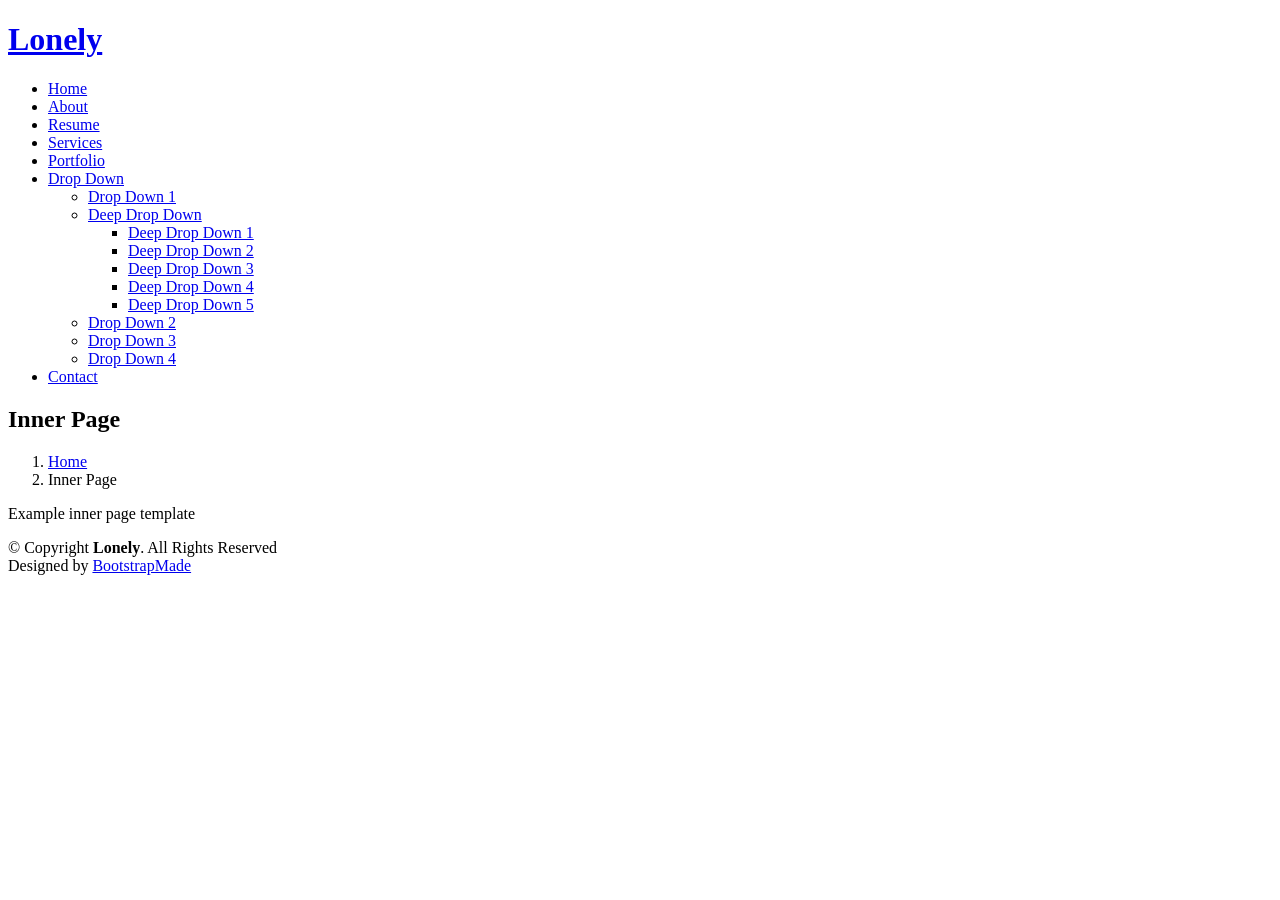
==== inner-page.html @ 2d71ee4c "UP" ====
<!DOCTYPE html>
<html lang="en">

<head>
  <meta charset="utf-8">
  <meta content="width=device-width, initial-scale=1.0" name="viewport">

  <title>Inner Page - Lonely Bootstrap Template</title>
  <meta content="" name="description">
  <meta content="" name="keywords">

  <!-- Favicons -->
  <link href="assets/img/favicon.png" rel="icon">
  <link href="assets/img/apple-touch-icon.png" rel="apple-touch-icon">

  <!-- Google Fonts -->
  <link href="https://fonts.googleapis.com/css?family=Open+Sans:300,300i,400,400i,600,600i,700,700i|Poppins:300,300i,400,400i,500,500i,600,600i,700,700i|Playfair+Display:400,400i,500,500i,600,600i,700,700i&subset=cyrillic" rel="stylesheet">

  <!-- Vendor CSS Files -->
  <link href="assets/vendor/bootstrap/css/bootstrap.min.css" rel="stylesheet">
  <link href="assets/vendor/bootstrap-icons/bootstrap-icons.css" rel="stylesheet">
  <link href="assets/vendor/boxicons/css/boxicons.min.css" rel="stylesheet">
  <link href="assets/vendor/glightbox/css/glightbox.min.css" rel="stylesheet">
  <link href="assets/vendor/swiper/swiper-bundle.min.css" rel="stylesheet">

  <!-- Template Main CSS File -->
  <link href="assets/css/style.css" rel="stylesheet">

  <!-- =======================================================
  * Template Name: Lonely - v4.2.0
  * Template URL: https://bootstrapmade.com/free-html-bootstrap-template-lonely/
  * Author: BootstrapMade.com
  * License: https://bootstrapmade.com/license/
  ======================================================== -->
</head>

<body>

  <!-- ======= Header ======= -->
  <header id="header" class="d-flex align-items-center">
    <div class="container d-flex align-items-center justify-content-between">

      <div class="logo">
        <h1><a href="index.html">Lonely</a></h1>
        <!-- Uncomment below if you prefer to use an image logo -->
        <!-- <a href="index.html"><img src="assets/img/logo.png" alt="" class="img-fluid"></a>-->
      </div>

      <nav id="navbar" class="navbar">
        <ul>
          <li><a class="nav-link scrollto " href="#hero">Home</a></li>
          <li><a class="nav-link scrollto" href="#about">About</a></li>
          <li><a class="nav-link scrollto" href="#resume">Resume</a></li>
          <li><a class="nav-link scrollto" href="#services">Services</a></li>
          <li><a class="nav-link scrollto" href="#portfolio">Portfolio</a></li>
          <li class="dropdown"><a href="#"><span>Drop Down</span> <i class="bi bi-chevron-down"></i></a>
            <ul>
              <li><a href="#">Drop Down 1</a></li>
              <li class="dropdown"><a href="#"><span>Deep Drop Down</span> <i class="bi bi-chevron-right"></i></a>
                <ul>
                  <li><a href="#">Deep Drop Down 1</a></li>
                  <li><a href="#">Deep Drop Down 2</a></li>
                  <li><a href="#">Deep Drop Down 3</a></li>
                  <li><a href="#">Deep Drop Down 4</a></li>
                  <li><a href="#">Deep Drop Down 5</a></li>
                </ul>
              </li>
              <li><a href="#">Drop Down 2</a></li>
              <li><a href="#">Drop Down 3</a></li>
              <li><a href="#">Drop Down 4</a></li>
            </ul>
          </li>
          <li><a class="nav-link scrollto" href="#contact">Contact</a></li>
        </ul>
        <i class="bi bi-list mobile-nav-toggle"></i>
      </nav><!-- .navbar -->

    </div>
  </header><!-- End Header -->

  <main id="main">

    <!-- ======= Breadcrumbs Section ======= -->
    <section class="breadcrumbs">
      <div class="container">

        <div class="d-flex justify-content-between align-items-center">
          <h2>Inner Page</h2>
          <ol>
            <li><a href="index.html">Home</a></li>
            <li>Inner Page</li>
          </ol>
        </div>

      </div>
    </section><!-- End Breadcrumbs Section -->

    <section class="inner-page">
      <div class="container">
        <p>
          Example inner page template
        </p>
      </div>
    </section>

  </main><!-- End #main -->

  <!-- ======= Footer ======= -->
  <footer id="footer">
    <div class="container">
      <div class="copyright">
        &copy; Copyright <strong><span>Lonely</span></strong>. All Rights Reserved
      </div>
      <div class="credits">
        <!-- All the links in the footer should remain intact. -->
        <!-- You can delete the links only if you purchased the pro version. -->
        <!-- Licensing information: https://bootstrapmade.com/license/ -->
        <!-- Purchase the pro version with working PHP/AJAX contact form: https://bootstrapmade.com/free-html-bootstrap-template-lonely/ -->
        Designed by <a href="https://bootstrapmade.com/">BootstrapMade</a>
      </div>
    </div>
  </footer><!-- End  Footer -->

  <a href="#" class="back-to-top d-flex align-items-center justify-content-center"><i class="bi bi-arrow-up-short"></i></a>

  <!-- Vendor JS Files -->
  <script src="assets/vendor/bootstrap/js/bootstrap.bundle.min.js"></script>
  <script src="assets/vendor/glightbox/js/glightbox.min.js"></script>
  <script src="assets/vendor/isotope-layout/isotope.pkgd.min.js"></script>
  <script src="assets/vendor/php-email-form/validate.js"></script>
  <script src="assets/vendor/purecounter/purecounter.js"></script>
  <script src="assets/vendor/swiper/swiper-bundle.min.js"></script>
  <script src="assets/vendor/waypoints/noframework.waypoints.js"></script>

  <!-- Template Main JS File -->
  <script src="assets/js/main.js"></script>

</body>

</html>
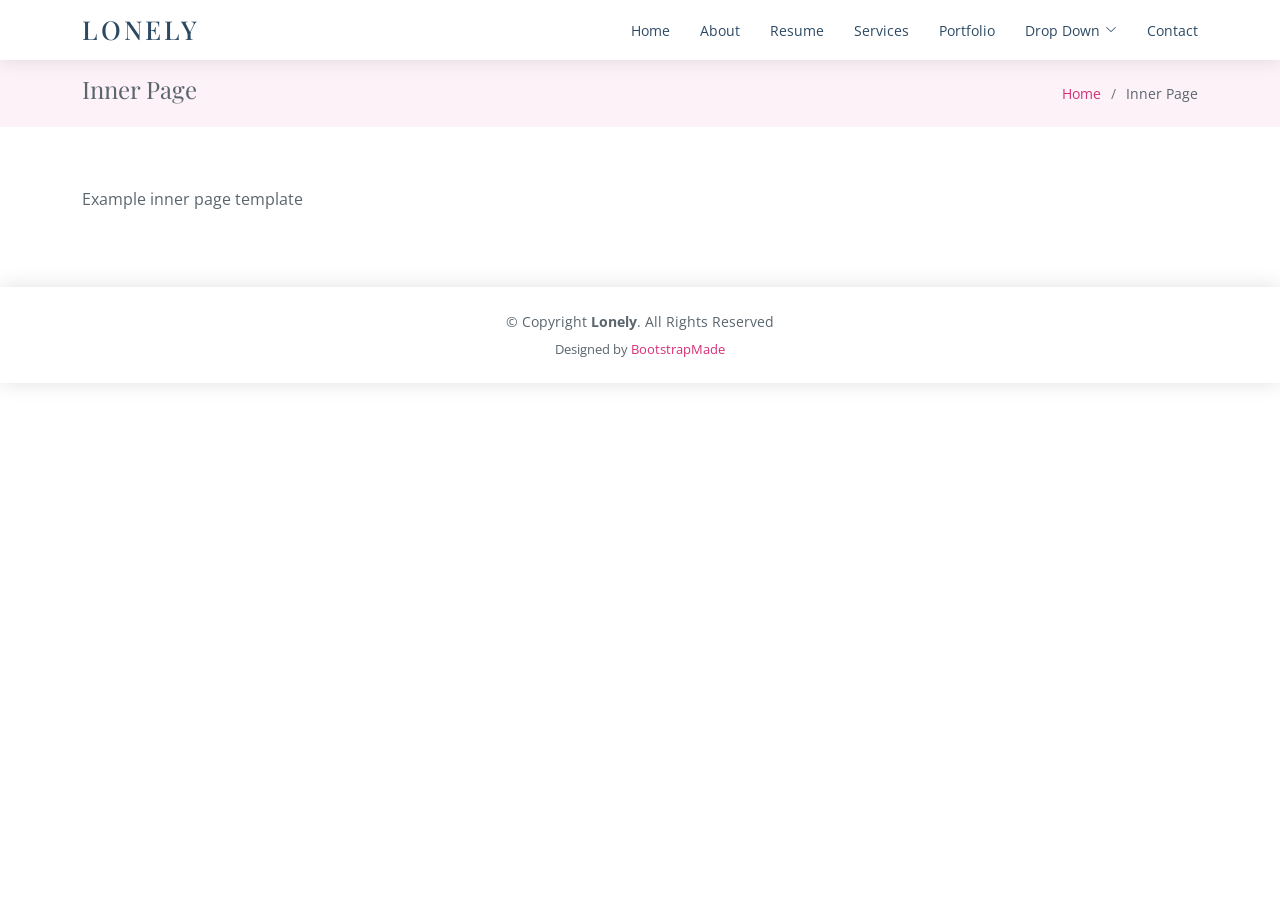
==== commit bd19909c: "nn" ====
--- a/inner-page.html
+++ b/inner-page.html
@@ -1,140 +1,140 @@
-<!DOCTYPE html>
-<html lang="en">
-
-<head>
-  <meta charset="utf-8">
-  <meta content="width=device-width, initial-scale=1.0" name="viewport">
-
-  <title>Inner Page - Lonely Bootstrap Template</title>
-  <meta content="" name="description">
-  <meta content="" name="keywords">
-
-  <!-- Favicons -->
-  <link href="assets/img/favicon.png" rel="icon">
-  <link href="assets/img/apple-touch-icon.png" rel="apple-touch-icon">
-
-  <!-- Google Fonts -->
-  <link href="https://fonts.googleapis.com/css?family=Open+Sans:300,300i,400,400i,600,600i,700,700i|Poppins:300,300i,400,400i,500,500i,600,600i,700,700i|Playfair+Display:400,400i,500,500i,600,600i,700,700i&subset=cyrillic" rel="stylesheet">
-
-  <!-- Vendor CSS Files -->
-  <link href="assets/vendor/bootstrap/css/bootstrap.min.css" rel="stylesheet">
-  <link href="assets/vendor/bootstrap-icons/bootstrap-icons.css" rel="stylesheet">
-  <link href="assets/vendor/boxicons/css/boxicons.min.css" rel="stylesheet">
-  <link href="assets/vendor/glightbox/css/glightbox.min.css" rel="stylesheet">
-  <link href="assets/vendor/swiper/swiper-bundle.min.css" rel="stylesheet">
-
-  <!-- Template Main CSS File -->
-  <link href="assets/css/style.css" rel="stylesheet">
-
-  <!-- =======================================================
-  * Template Name: Lonely - v4.2.0
-  * Template URL: https://bootstrapmade.com/free-html-bootstrap-template-lonely/
-  * Author: BootstrapMade.com
-  * License: https://bootstrapmade.com/license/
-  ======================================================== -->
-</head>
-
-<body>
-
-  <!-- ======= Header ======= -->
-  <header id="header" class="d-flex align-items-center">
-    <div class="container d-flex align-items-center justify-content-between">
-
-      <div class="logo">
-        <h1><a href="index.html">Lonely</a></h1>
-        <!-- Uncomment below if you prefer to use an image logo -->
-        <!-- <a href="index.html"><img src="assets/img/logo.png" alt="" class="img-fluid"></a>-->
-      </div>
-
-      <nav id="navbar" class="navbar">
-        <ul>
-          <li><a class="nav-link scrollto " href="#hero">Home</a></li>
-          <li><a class="nav-link scrollto" href="#about">About</a></li>
-          <li><a class="nav-link scrollto" href="#resume">Resume</a></li>
-          <li><a class="nav-link scrollto" href="#services">Services</a></li>
-          <li><a class="nav-link scrollto" href="#portfolio">Portfolio</a></li>
-          <li class="dropdown"><a href="#"><span>Drop Down</span> <i class="bi bi-chevron-down"></i></a>
-            <ul>
-              <li><a href="#">Drop Down 1</a></li>
-              <li class="dropdown"><a href="#"><span>Deep Drop Down</span> <i class="bi bi-chevron-right"></i></a>
-                <ul>
-                  <li><a href="#">Deep Drop Down 1</a></li>
-                  <li><a href="#">Deep Drop Down 2</a></li>
-                  <li><a href="#">Deep Drop Down 3</a></li>
-                  <li><a href="#">Deep Drop Down 4</a></li>
-                  <li><a href="#">Deep Drop Down 5</a></li>
-                </ul>
-              </li>
-              <li><a href="#">Drop Down 2</a></li>
-              <li><a href="#">Drop Down 3</a></li>
-              <li><a href="#">Drop Down 4</a></li>
-            </ul>
-          </li>
-          <li><a class="nav-link scrollto" href="#contact">Contact</a></li>
-        </ul>
-        <i class="bi bi-list mobile-nav-toggle"></i>
-      </nav><!-- .navbar -->
-
-    </div>
-  </header><!-- End Header -->
-
-  <main id="main">
-
-    <!-- ======= Breadcrumbs Section ======= -->
-    <section class="breadcrumbs">
-      <div class="container">
-
-        <div class="d-flex justify-content-between align-items-center">
-          <h2>Inner Page</h2>
-          <ol>
-            <li><a href="index.html">Home</a></li>
-            <li>Inner Page</li>
-          </ol>
-        </div>
-
-      </div>
-    </section><!-- End Breadcrumbs Section -->
-
-    <section class="inner-page">
-      <div class="container">
-        <p>
-          Example inner page template
-        </p>
-      </div>
-    </section>
-
-  </main><!-- End #main -->
-
-  <!-- ======= Footer ======= -->
-  <footer id="footer">
-    <div class="container">
-      <div class="copyright">
-        &copy; Copyright <strong><span>Lonely</span></strong>. All Rights Reserved
-      </div>
-      <div class="credits">
-        <!-- All the links in the footer should remain intact. -->
-        <!-- You can delete the links only if you purchased the pro version. -->
-        <!-- Licensing information: https://bootstrapmade.com/license/ -->
-        <!-- Purchase the pro version with working PHP/AJAX contact form: https://bootstrapmade.com/free-html-bootstrap-template-lonely/ -->
-        Designed by <a href="https://bootstrapmade.com/">BootstrapMade</a>
-      </div>
-    </div>
-  </footer><!-- End  Footer -->
-
-  <a href="#" class="back-to-top d-flex align-items-center justify-content-center"><i class="bi bi-arrow-up-short"></i></a>
-
-  <!-- Vendor JS Files -->
-  <script src="assets/vendor/bootstrap/js/bootstrap.bundle.min.js"></script>
-  <script src="assets/vendor/glightbox/js/glightbox.min.js"></script>
-  <script src="assets/vendor/isotope-layout/isotope.pkgd.min.js"></script>
-  <script src="assets/vendor/php-email-form/validate.js"></script>
-  <script src="assets/vendor/purecounter/purecounter.js"></script>
-  <script src="assets/vendor/swiper/swiper-bundle.min.js"></script>
-  <script src="assets/vendor/waypoints/noframework.waypoints.js"></script>
-
-  <!-- Template Main JS File -->
-  <script src="assets/js/main.js"></script>
-
-</body>
-
+<!DOCTYPE html>
+<html lang="en">
+
+<head>
+  <meta charset="utf-8">
+  <meta content="width=device-width, initial-scale=1.0" name="viewport">
+
+  <title>Inner Page - Lonely Bootstrap Template</title>
+  <meta content="" name="description">
+  <meta content="" name="keywords">
+
+  <!-- Favicons -->
+  <link href="assets/img/favicon.png" rel="icon">
+  <link href="assets/img/apple-touch-icon.png" rel="apple-touch-icon">
+
+  <!-- Google Fonts -->
+  <link href="https://fonts.googleapis.com/css?family=Open+Sans:300,300i,400,400i,600,600i,700,700i|Poppins:300,300i,400,400i,500,500i,600,600i,700,700i|Playfair+Display:400,400i,500,500i,600,600i,700,700i&subset=cyrillic" rel="stylesheet">
+
+  <!-- Vendor CSS Files -->
+  <link href="assets/vendor/bootstrap/css/bootstrap.min.css" rel="stylesheet">
+  <link href="assets/vendor/bootstrap-icons/bootstrap-icons.css" rel="stylesheet">
+  <link href="assets/vendor/boxicons/css/boxicons.min.css" rel="stylesheet">
+  <link href="assets/vendor/glightbox/css/glightbox.min.css" rel="stylesheet">
+  <link href="assets/vendor/swiper/swiper-bundle.min.css" rel="stylesheet">
+
+  <!-- Template Main CSS File -->
+  <link href="assets/css/style.css" rel="stylesheet">
+
+  <!-- =======================================================
+  * Template Name: Lonely - v4.2.0
+  * Template URL: https://bootstrapmade.com/free-html-bootstrap-template-lonely/
+  * Author: BootstrapMade.com
+  * License: https://bootstrapmade.com/license/
+  ======================================================== -->
+</head>
+
+<body>
+
+  <!-- ======= Header ======= -->
+  <header id="header" class="d-flex align-items-center">
+    <div class="container d-flex align-items-center justify-content-between">
+
+      <div class="logo">
+        <h1><a href="index.html">Lonely</a></h1>
+        <!-- Uncomment below if you prefer to use an image logo -->
+        <!-- <a href="index.html"><img src="assets/img/logo.png" alt="" class="img-fluid"></a>-->
+      </div>
+
+      <nav id="navbar" class="navbar">
+        <ul>
+          <li><a class="nav-link scrollto " href="#hero">Home</a></li>
+          <li><a class="nav-link scrollto" href="#about">About</a></li>
+          <li><a class="nav-link scrollto" href="#resume">Resume</a></li>
+          <li><a class="nav-link scrollto" href="#services">Services</a></li>
+          <li><a class="nav-link scrollto" href="#portfolio">Portfolio</a></li>
+          <li class="dropdown"><a href="#"><span>Drop Down</span> <i class="bi bi-chevron-down"></i></a>
+            <ul>
+              <li><a href="#">Drop Down 1</a></li>
+              <li class="dropdown"><a href="#"><span>Deep Drop Down</span> <i class="bi bi-chevron-right"></i></a>
+                <ul>
+                  <li><a href="#">Deep Drop Down 1</a></li>
+                  <li><a href="#">Deep Drop Down 2</a></li>
+                  <li><a href="#">Deep Drop Down 3</a></li>
+                  <li><a href="#">Deep Drop Down 4</a></li>
+                  <li><a href="#">Deep Drop Down 5</a></li>
+                </ul>
+              </li>
+              <li><a href="#">Drop Down 2</a></li>
+              <li><a href="#">Drop Down 3</a></li>
+              <li><a href="#">Drop Down 4</a></li>
+            </ul>
+          </li>
+          <li><a class="nav-link scrollto" href="#contact">Contact</a></li>
+        </ul>
+        <i class="bi bi-list mobile-nav-toggle"></i>
+      </nav><!-- .navbar -->
+
+    </div>
+  </header><!-- End Header -->
+
+  <main id="main">
+
+    <!-- ======= Breadcrumbs Section ======= -->
+    <section class="breadcrumbs">
+      <div class="container">
+
+        <div class="d-flex justify-content-between align-items-center">
+          <h2>Inner Page</h2>
+          <ol>
+            <li><a href="index.html">Home</a></li>
+            <li>Inner Page</li>
+          </ol>
+        </div>
+
+      </div>
+    </section><!-- End Breadcrumbs Section -->
+
+    <section class="inner-page">
+      <div class="container">
+        <p>
+          Example inner page template
+        </p>
+      </div>
+    </section>
+
+  </main><!-- End #main -->
+
+  <!-- ======= Footer ======= -->
+  <footer id="footer">
+    <div class="container">
+      <div class="copyright">
+        &copy; Copyright <strong><span>Lonely</span></strong>. All Rights Reserved
+      </div>
+      <div class="credits">
+        <!-- All the links in the footer should remain intact. -->
+        <!-- You can delete the links only if you purchased the pro version. -->
+        <!-- Licensing information: https://bootstrapmade.com/license/ -->
+        <!-- Purchase the pro version with working PHP/AJAX contact form: https://bootstrapmade.com/free-html-bootstrap-template-lonely/ -->
+        Designed by <a href="https://bootstrapmade.com/">BootstrapMade</a>
+      </div>
+    </div>
+  </footer><!-- End  Footer -->
+
+  <a href="#" class="back-to-top d-flex align-items-center justify-content-center"><i class="bi bi-arrow-up-short"></i></a>
+
+  <!-- Vendor JS Files -->
+  <script src="assets/vendor/bootstrap/js/bootstrap.bundle.min.js"></script>
+  <script src="assets/vendor/glightbox/js/glightbox.min.js"></script>
+  <script src="assets/vendor/isotope-layout/isotope.pkgd.min.js"></script>
+  <script src="assets/vendor/php-email-form/validate.js"></script>
+  <script src="assets/vendor/purecounter/purecounter.js"></script>
+  <script src="assets/vendor/swiper/swiper-bundle.min.js"></script>
+  <script src="assets/vendor/waypoints/noframework.waypoints.js"></script>
+
+  <!-- Template Main JS File -->
+  <script src="assets/js/main.js"></script>
+
+</body>
+
 </html>
--- a/assets/css/style.css
+++ b/assets/css/style.css
@@ -0,0 +1,1146 @@
+/**
+* Template Name: Lonely - v4.2.0
+* Template URL: https://bootstrapmade.com/free-html-bootstrap-template-lonely/
+* Author: BootstrapMade.com
+* License: https://bootstrapmade.com/license/
+*/
+
+/*--------------------------------------------------------------
+# General
+--------------------------------------------------------------*/
+body {
+  font-family: "Open Sans", sans-serif;
+  color: #5a656e;
+}
+
+a {
+  color: #d43076;
+  text-decoration: none;
+}
+
+a:hover {
+  color: #dd5a92;
+  text-decoration: none;
+}
+
+h1, h2, h3, h4, h5, h6 {
+  font-family: "Playfair Display", serif;
+}
+
+/*--------------------------------------------------------------
+# Back to top button
+--------------------------------------------------------------*/
+.back-to-top {
+  position: fixed;
+  visibility: hidden;
+  opacity: 0;
+  right: 15px;
+  bottom: 15px;
+  z-index: 9999;
+  background: #d43076;
+  width: 40px;
+  height: 40px;
+  border-radius: 50px;
+  transition: all 0.4s;
+}
+
+.back-to-top i {
+  font-size: 24px;
+  color: #fff;
+  line-height: 0;
+}
+
+.back-to-top:hover {
+  background: #db528c;
+  color: #fff;
+}
+
+.back-to-top.active {
+  visibility: visible;
+  opacity: 1;
+}
+
+/*--------------------------------------------------------------
+# Header
+--------------------------------------------------------------*/
+#header {
+  transition: all 0.5s;
+  z-index: 997;
+  transition: all 0.5s;
+  height: 60px;
+  background: #fff;
+  box-shadow: 0px 0px 20px 0px rgba(0, 0, 0, 0.12);
+}
+
+#header .logo h1 {
+  font-size: 26px;
+  margin: 0;
+  padding: 6px 0;
+  line-height: 1;
+  font-weight: 500;
+  letter-spacing: 3px;
+  text-transform: uppercase;
+}
+
+#header .logo h1 a, #header .logo h1 a:hover {
+  color: #2c4964;
+  text-decoration: none;
+}
+
+#header .logo img {
+  padding: 0;
+  margin: 0;
+  max-height: 40px;
+}
+
+.scrolled-offset {
+  margin-top: 60px;
+}
+
+/*--------------------------------------------------------------
+# Navigation Menu
+--------------------------------------------------------------*/
+/**
+* Desktop Navigation 
+*/
+.navbar {
+  padding: 0;
+}
+
+.navbar ul {
+  margin: 0;
+  padding: 0;
+  display: flex;
+  list-style: none;
+  align-items: center;
+}
+
+.navbar li {
+  position: relative;
+}
+
+.navbar a {
+  display: flex;
+  align-items: center;
+  justify-content: space-between;
+  padding: 10px 0 10px 30px;
+  font-size: 14px;
+  color: #2c4964;
+  white-space: nowrap;
+  transition: 0.3s;
+}
+
+.navbar a i {
+  font-size: 12px;
+  line-height: 0;
+  margin-left: 5px;
+}
+
+.navbar a:hover, .navbar .active, .navbar li:hover > a {
+  color: #d43076;
+}
+
+.navbar .dropdown ul {
+  display: block;
+  position: absolute;
+  left: 14px;
+  top: 100%;
+  margin: 0;
+  padding: 10px 0;
+  z-index: 99;
+  opacity: 0;
+  visibility: hidden;
+  background: #fff;
+  box-shadow: 0px 0px 30px rgba(127, 137, 161, 0.25);
+  transition: 0.3s;
+  border-radius: 4px;
+}
+
+.navbar .dropdown ul li {
+  min-width: 200px;
+}
+
+.navbar .dropdown ul a {
+  padding: 10px 20px;
+  text-transform: none;
+}
+
+.navbar .dropdown ul a i {
+  font-size: 12px;
+}
+
+.navbar .dropdown ul a:hover, .navbar .dropdown ul .active:hover, .navbar .dropdown ul li:hover > a {
+  color: #d43076;
+}
+
+.navbar .dropdown:hover > ul {
+  opacity: 1;
+  visibility: visible;
+}
+
+.navbar .dropdown .dropdown ul {
+  top: 0;
+  left: calc(100% - 30px);
+  visibility: hidden;
+}
+
+.navbar .dropdown .dropdown:hover > ul {
+  opacity: 1;
+  top: 0;
+  left: 100%;
+  visibility: visible;
+}
+
+@media (max-width: 1366px) {
+  .navbar .dropdown .dropdown ul {
+    left: -90%;
+  }
+  .navbar .dropdown .dropdown:hover > ul {
+    left: -100%;
+  }
+}
+
+/**
+* Mobile Navigation 
+*/
+.mobile-nav-toggle {
+  color: #2c4964;
+  font-size: 28px;
+  cursor: pointer;
+  display: none;
+  line-height: 0;
+  transition: 0.5s;
+}
+
+.mobile-nav-toggle.bi-x {
+  color: #fff;
+}
+
+@media (max-width: 991px) {
+  .mobile-nav-toggle {
+    display: block;
+  }
+  .navbar ul {
+    display: none;
+  }
+}
+
+.navbar-mobile {
+  position: fixed;
+  overflow: hidden;
+  top: 0;
+  right: 0;
+  left: 0;
+  bottom: 0;
+  background: rgba(13, 21, 29, 0.6);
+  transition: 0.3s;
+  z-index: 998;
+}
+
+.navbar-mobile .mobile-nav-toggle {
+  position: absolute;
+  top: 15px;
+  right: 15px;
+}
+
+.navbar-mobile ul {
+  display: block;
+  position: absolute;
+  top: 55px;
+  right: 15px;
+  bottom: 15px;
+  left: 15px;
+  padding: 10px 0;
+  border-radius: 10px;
+  background-color: #fff;
+  overflow-y: auto;
+  transition: 0.3s;
+}
+
+.navbar-mobile a {
+  padding: 10px 20px;
+  font-size: 15px;
+  color: #2c4964;
+}
+
+.navbar-mobile a:hover, .navbar-mobile .active, .navbar-mobile li:hover > a {
+  color: #d43076;
+}
+
+.navbar-mobile .getstarted {
+  margin: 15px;
+}
+
+.navbar-mobile .dropdown ul {
+  position: static;
+  display: none;
+  margin: 10px 20px;
+  padding: 10px 0;
+  z-index: 99;
+  opacity: 1;
+  visibility: visible;
+  background: #fff;
+  box-shadow: 0px 0px 30px rgba(127, 137, 161, 0.25);
+}
+
+.navbar-mobile .dropdown ul li {
+  min-width: 200px;
+}
+
+.navbar-mobile .dropdown ul a {
+  padding: 10px 20px;
+}
+
+.navbar-mobile .dropdown ul a i {
+  font-size: 12px;
+}
+
+.navbar-mobile .dropdown ul a:hover, .navbar-mobile .dropdown ul .active:hover, .navbar-mobile .dropdown ul li:hover > a {
+  color: #d43076;
+}
+
+.navbar-mobile .dropdown > .dropdown-active {
+  display: block;
+}
+
+/*--------------------------------------------------------------
+# Hero Section
+--------------------------------------------------------------*/
+#hero {
+  width: 100%;
+  height: 75vh;
+  background: url("../img/Flor2.jpg") no-repeat;
+  background-size: cover;
+  padding: 0 15px;
+  }
+
+#hero h1 {
+  margin: 0 0 10px 0;
+  font-size: 48px;
+  font-weight: 700;
+  line-height: 56px;
+  color: #2c4964;
+}
+
+#hero h2 {
+  color: #d43076;
+  margin-bottom: 10px;
+  font-size: 24px;
+  font-weight: 300;
+  font-family: "Poppins", sans-serif;
+}
+
+#hero .btn-get-started {
+  font-size: 64px;
+  transition: 0.5s;
+  color: #4d7f9c;
+  height: 60px;
+}
+
+#hero .btn-get-started:hover {
+  padding-top: 10px;
+  color: #d43076;
+}
+
+@media (min-width: 1024px) {
+  #hero {
+    background-attachment: fixed;
+  }
+}
+
+@media (max-width: 768px) {
+  #hero h1 {
+    font-size: 28px;
+    line-height: 36px;
+  }
+  #hero h2 {
+    font-size: 18px;
+    line-height: 24px;
+    margin-bottom: 30px;
+  }
+}
+
+/*--------------------------------------------------------------
+# Sections General
+--------------------------------------------------------------*/
+section {
+  padding: 60px 0;
+}
+
+.section-bg {
+  background: linear-gradient(180deg, #f2f6f9 0%, #fff 100%);
+}
+
+.section-title {
+  padding-bottom: 30px;
+}
+
+.section-title h2 {
+  font-size: 32px;
+  font-weight: bold;
+  margin-bottom: 15px;
+  padding-bottom: 15px;
+  position: relative;
+  color: #345676;
+}
+
+.section-title h2::after {
+  content: '';
+  position: absolute;
+  display: block;
+  width: 50px;
+  height: 3px;
+  background: #d43076;
+  bottom: 0;
+  left: 0;
+}
+
+.section-title p {
+  margin-bottom: 0;
+}
+
+/*--------------------------------------------------------------
+# Breadcrumbs
+--------------------------------------------------------------*/
+.breadcrumbs {
+  padding: 15px 0;
+  background-color: #fcf2f7;
+  min-height: 40px;
+}
+
+.breadcrumbs h2 {
+  font-size: 24px;
+  font-weight: 300;
+}
+
+.breadcrumbs ol {
+  display: flex;
+  flex-wrap: wrap;
+  list-style: none;
+  padding: 0;
+  margin: 0;
+  font-size: 14px;
+}
+
+.breadcrumbs ol li + li {
+  padding-left: 10px;
+}
+
+.breadcrumbs ol li + li::before {
+  display: inline-block;
+  padding-right: 10px;
+  color: #6c757d;
+  content: "/";
+}
+
+@media (max-width: 768px) {
+  .breadcrumbs .d-flex {
+    display: block !important;
+  }
+  .breadcrumbs ol {
+    display: block;
+  }
+  .breadcrumbs ol li {
+    display: inline-block;
+  }
+}
+
+/*--------------------------------------------------------------
+# About
+--------------------------------------------------------------*/
+.about .content {
+  padding: 30px 0;
+}
+
+.about .content h3 {
+  font-weight: 500;
+  font-size: 34px;
+  color: #2c4964;
+}
+
+.about .content p {
+  margin-bottom: 0;
+}
+
+.about .content .count-box {
+  padding: 20px 0;
+  width: 100%;
+}
+
+.about .content .count-box i {
+  display: block;
+  font-size: 36px;
+  color: #eeafca;
+  float: left;
+  line-height: 0;
+}
+
+.about .content .count-box span {
+  font-size: 36px;
+  line-height: 20px;
+  display: block;
+  font-weight: 700;
+  color: #bb124a;
+  margin-left: 50px;
+  font-family: "Playfair Display", serif;
+}
+
+.about .content .count-box p {
+  padding: 15px 0 0 0;
+  margin: 0 0 0 50px;
+  font-family: "Playfair Display", serif;
+  font-size: 14px;
+  color: #437099;
+}
+
+.about .content .count-box a {
+  font-weight: 600;
+  display: block;
+  margin-top: 20px;
+  color: #437099;
+  font-size: 15px;
+  font-family: "Poppins", sans-serif;
+  transition: ease-in-out 0.3s;
+}
+
+.about .content .count-box a:hover {
+  color: #6b96be;
+}
+
+.about .image {
+  background: url("../img/Yo.jpg") center center no-repeat;
+  background-size: cover;
+  min-height: 610px;
+}
+
+@media (max-width: 991px) {
+  .about .image {
+    text-align: center;
+  }
+  .about .image img {
+    max-width: 80%;
+  }
+}
+
+@media (max-width: 667px) {
+  .about .image img {
+    max-width: 100%;
+  }
+}
+
+/*--------------------------------------------------------------
+# Skills
+--------------------------------------------------------------*/
+.skills .progress {
+  height: 50px;
+  display: block;
+  background: none;
+}
+
+.skills .progress .skill {
+  padding: 10px 0;
+  margin: 0 0 6px 0;
+  text-transform: uppercase;
+  display: block;
+  font-weight: 600;
+  font-family: "Poppins", sans-serif;
+  color: #2c4964;
+}
+
+.skills .progress .skill .val {
+  float: right;
+  font-style: normal;
+}
+
+.skills .progress-bar-wrap {
+  background: #fbeaf1;
+}
+
+.skills .progress-bar {
+  width: 1px;
+  height: 10px;
+  transition: .9s;
+  background-color: #dd5a92;
+}
+
+/*--------------------------------------------------------------
+# Resume
+--------------------------------------------------------------*/
+.resume .resume-title {
+  font-size: 26px;
+  font-weight: 500;
+  margin-top: 20px;
+  margin-bottom: 20px;
+  color: #4b7dab;
+  font-family: "Poppins", sans-serif;
+}
+
+.resume .resume-item {
+  padding: 0 0 20px 20px;
+  margin-top: -2px;
+  border-left: 2px solid #d43076;
+  position: relative;
+}
+
+.resume .resume-item h4 {
+  line-height: 18px;
+  font-size: 18px;
+  font-weight: 600;
+  color: #2c4964;
+  margin-bottom: 10px;
+}
+
+.resume .resume-item h5 {
+  font-size: 16px;
+  background: #e4ebf3;
+  padding: 5px 15px;
+  display: inline-block;
+  font-weight: 400;
+  margin-bottom: 10px;
+  font-family: "Poppins", sans-serif;
+}
+
+.resume .resume-item ul {
+  padding-left: 20px;
+}
+
+.resume .resume-item ul li {
+  padding-bottom: 10px;
+}
+
+.resume .resume-item:last-child {
+  padding-bottom: 0;
+}
+
+.resume .resume-item::before {
+  content: "";
+  position: absolute;
+  width: 16px;
+  height: 16px;
+  border-radius: 50px;
+  left: -9px;
+  top: 0;
+  background: #fff;
+  border: 2px solid #d43076;
+}
+
+/*--------------------------------------------------------------
+# Services
+--------------------------------------------------------------*/
+.services .icon-box {
+  padding: 20px 15px;
+  position: relative;
+  overflow: hidden;
+  background: #fff;
+  box-shadow: 0 0 29px 0 rgba(68, 88, 144, 0.2);
+  transition: all 0.3s ease-in-out;
+  border-radius: 8px;
+  text-align: center;
+  z-index: 1;
+}
+
+.services .icon-box::before {
+  content: '';
+  position: absolute;
+  top: 0;
+  left: 0;
+  right: 0;
+  height: 0;
+  transition: ease-in-out 0.3s;
+  z-index: -1;
+}
+
+.services .icon-box:hover::before {
+  background: #d43076;
+  height: 100%;
+  border-radius: 0px;
+}
+
+.services .icon {
+  margin: 0 auto 30px auto;
+  padding-top: 10px;
+  display: inline-block;
+  text-align: center;
+  border-radius: 50%;
+  width: 60px;
+  height: 60px;
+  background: #d43076;
+  transition: all 0.3s ease-in-out;
+}
+
+.services .icon i {
+  font-size: 36px;
+  line-height: 1;
+  color: #fff;
+}
+
+.services .title {
+  font-weight: 700;
+  margin-bottom: 15px;
+  font-size: 18px;
+}
+
+.services .title a {
+  color: #111;
+}
+
+.services .description {
+  font-size: 15px;
+  line-height: 24px;
+  margin-bottom: 0;
+}
+
+.services .icon-box:hover .title a, .services .icon-box:hover .description {
+  color: #fff;
+}
+
+.services .icon-box:hover .icon {
+  background: #fff;
+}
+
+.services .icon-box:hover .icon i {
+  color: #d43076;
+}
+
+@media (max-width: 768px) {
+  .services .icon-box::before {
+    bottom: 60%;
+  }
+}
+
+/*--------------------------------------------------------------
+# Portfolio
+--------------------------------------------------------------*/
+.portfolio .portfolio-item {
+  margin-bottom: 30px;
+}
+
+.portfolio #portfolio-flters {
+  padding: 0;
+  margin: 0 auto 35px auto;
+  list-style: none;
+  text-align: center;
+  background: #fff;
+  border-radius: 50px;
+  padding: 2px 15px;
+  box-shadow: 0px 2px 15px rgba(0, 0, 0, 0.08);
+}
+
+.portfolio #portfolio-flters li {
+  cursor: pointer;
+  display: inline-block;
+  padding: 10px 15px 8px 15px;
+  font-size: 14px;
+  font-weight: 600;
+  line-height: 1;
+  text-transform: uppercase;
+  color: #5a656e;
+  margin-bottom: 5px;
+  transition: all 0.3s ease-in-out;
+}
+
+.portfolio #portfolio-flters li:hover, .portfolio #portfolio-flters li.filter-active {
+  color: #d43076;
+}
+
+.portfolio #portfolio-flters li:last-child {
+  margin-right: 0;
+}
+
+.portfolio .portfolio-wrap {
+  transition: 0.3s;
+  position: relative;
+  overflow: hidden;
+  z-index: 1;
+}
+
+.portfolio .portfolio-wrap::before {
+  content: "";
+  background: rgba(44, 73, 100, 0.6);
+  position: absolute;
+  left: 30px;
+  right: 30px;
+  top: 30px;
+  bottom: 30px;
+  transition: all ease-in-out 0.3s;
+  z-index: 2;
+  opacity: 0;
+}
+
+.portfolio .portfolio-wrap .portfolio-info {
+  opacity: 0;
+  position: absolute;
+  top: 10%;
+  left: 0;
+  right: 0;
+  text-align: center;
+  z-index: 3;
+  transition: all ease-in-out 0.3s;
+}
+
+.portfolio .portfolio-wrap .portfolio-info h4 {
+  font-size: 20px;
+  color: #fff;
+  font-weight: 600;
+}
+
+.portfolio .portfolio-wrap .portfolio-info p {
+  color: #ffffff;
+  font-size: 14px;
+  text-transform: uppercase;
+}
+
+.portfolio .portfolio-wrap .portfolio-links {
+  opacity: 0;
+  left: 0;
+  right: 0;
+  bottom: 10%;
+  text-align: center;
+  z-index: 3;
+  position: absolute;
+  transition: all ease-in-out 0.3s;
+}
+
+.portfolio .portfolio-wrap .portfolio-links a {
+  color: #fff;
+  margin: 0 2px;
+  font-size: 28px;
+  display: inline-block;
+  transition: 0.3s;
+}
+
+.portfolio .portfolio-wrap .portfolio-links a:hover {
+  color: #e684ae;
+}
+
+.portfolio .portfolio-wrap:hover::before {
+  top: 0;
+  left: 0;
+  right: 0;
+  bottom: 0;
+  opacity: 1;
+}
+
+.portfolio .portfolio-wrap:hover .portfolio-info {
+  opacity: 1;
+  top: calc(50% - 48px);
+}
+
+.portfolio .portfolio-wrap:hover .portfolio-links {
+  opacity: 1;
+  bottom: calc(50% - 50px);
+}
+
+/*--------------------------------------------------------------
+# Portfolio Details
+--------------------------------------------------------------*/
+.portfolio-details {
+  padding-top: 40px;
+}
+
+.portfolio-details .portfolio-details-slider img {
+  width: 100%;
+}
+
+.portfolio-details .portfolio-details-slider .swiper-pagination {
+  margin-top: 20px;
+  position: relative;
+}
+
+.portfolio-details .portfolio-details-slider .swiper-pagination .swiper-pagination-bullet {
+  width: 12px;
+  height: 12px;
+  background-color: #fff;
+  opacity: 1;
+  border: 1px solid #d43076;
+}
+
+.portfolio-details .portfolio-details-slider .swiper-pagination .swiper-pagination-bullet-active {
+  background-color: #d43076;
+}
+
+.portfolio-details .portfolio-info {
+  padding: 30px;
+  box-shadow: 0px 0 30px rgba(44, 73, 100, 0.08);
+}
+
+.portfolio-details .portfolio-info h3 {
+  font-size: 22px;
+  font-weight: 700;
+  margin-bottom: 20px;
+  padding-bottom: 20px;
+  border-bottom: 1px solid #eee;
+}
+
+.portfolio-details .portfolio-info ul {
+  list-style: none;
+  padding: 0;
+  font-size: 15px;
+}
+
+.portfolio-details .portfolio-info ul li + li {
+  margin-top: 10px;
+}
+
+.portfolio-details .portfolio-description {
+  padding-top: 30px;
+}
+
+.portfolio-details .portfolio-description h2 {
+  font-size: 26px;
+  font-weight: 700;
+  margin-bottom: 20px;
+}
+
+.portfolio-details .portfolio-description p {
+  padding: 0;
+}
+
+/*--------------------------------------------------------------
+# Testimonials
+--------------------------------------------------------------*/
+.testimonials .testimonial-item {
+  box-sizing: content-box;
+  min-height: 320px;
+}
+
+.testimonials .testimonial-item .testimonial-img {
+  width: 90px;
+  border-radius: 50%;
+  margin: -40px 0 0 40px;
+  position: relative;
+  z-index: 2;
+  border: 6px solid #fff;
+  box-shadow: 0px 5px 15px rgba(0, 0, 0, 0.1);
+}
+
+.testimonials .testimonial-item h3 {
+  font-size: 18px;
+  font-weight: bold;
+  margin: 10px 0 5px 45px;
+  color: #2c4964;
+}
+
+.testimonials .testimonial-item h4 {
+  font-size: 14px;
+  color: #6b96be;
+  margin: 0 0 0 45px;
+}
+
+.testimonials .testimonial-item .quote-icon-left, .testimonials .testimonial-item .quote-icon-right {
+  color: #f7d9e6;
+  font-size: 26px;
+}
+
+.testimonials .testimonial-item .quote-icon-left {
+  display: inline-block;
+  left: -5px;
+  position: relative;
+}
+
+.testimonials .testimonial-item .quote-icon-right {
+  display: inline-block;
+  right: -5px;
+  position: relative;
+  top: 10px;
+}
+
+.testimonials .testimonial-item p {
+  font-style: italic;
+  margin: 0 15px 0 15px;
+  padding: 20px 20px 60px 20px;
+  background: #fff;
+  position: relative;
+  border-radius: 6px;
+  position: relative;
+  z-index: 1;
+  box-shadow: 0px 2px 15px rgba(0, 0, 0, 0.1);
+}
+
+.testimonials .swiper-pagination {
+  margin-top: 20px;
+  position: relative;
+}
+
+.testimonials .swiper-pagination .swiper-pagination-bullet {
+  width: 12px;
+  height: 12px;
+  background-color: #fff;
+  opacity: 1;
+  border: 1px solid #d43076;
+}
+
+.testimonials .swiper-pagination .swiper-pagination-bullet-active {
+  background-color: #d43076;
+}
+
+@media (max-width: 767px) {
+  .testimonials {
+    margin: 30px 10px;
+  }
+}
+
+/*--------------------------------------------------------------
+# Contact
+--------------------------------------------------------------*/
+.contact .contact-about h3 {
+  font-size: 36px;
+  margin: 0 0 10px 0;
+  padding: 0;
+  line-height: 1;
+  font-weight: 300;
+  letter-spacing: 3px;
+  text-transform: uppercase;
+  color: #d43076;
+}
+
+.contact .contact-about p {
+  font-size: 14px;
+  line-height: 24px;
+  font-family: "Playfair Display", serif;
+  color: #3c6387;
+}
+
+.contact .social-links {
+  padding-bottom: 20px;
+}
+
+.contact .social-links a {
+  font-size: 18px;
+  display: inline-block;
+  background: #fff;
+  color: #d43076;
+  line-height: 0;
+  padding: 8px 0;
+  margin-right: 4px;
+  border-radius: 50%;
+  text-align: center;
+  width: 36px;
+  height: 36px;
+  transition: 0.3s;
+  border: 1px solid #d43076;
+}
+
+.contact .social-links a:hover {
+  background: #d43076;
+  color: #fff;
+}
+
+.contact .info {
+  color: #5a656e;
+}
+
+.contact .info i {
+  font-size: 32px;
+  color: #d43076;
+  line-height: 0;
+  margin-right: 15px;
+}
+
+.contact .info p {
+  font-size: 14px;
+  margin: 0;
+}
+
+.contact .php-email-form .error-message {
+  display: none;
+  color: #fff;
+  background: #ed3c0d;
+  text-align: left;
+  padding: 15px;
+  font-weight: 600;
+}
+
+.contact .php-email-form .error-message br + br {
+  margin-top: 25px;
+}
+
+.contact .php-email-form .sent-message {
+  display: none;
+  color: #fff;
+  background: #18d26e;
+  text-align: center;
+  padding: 15px;
+  font-weight: 600;
+}
+
+.contact .php-email-form .loading {
+  display: none;
+  background: #fff;
+  text-align: center;
+  padding: 15px;
+}
+
+.contact .php-email-form .loading:before {
+  content: "";
+  display: inline-block;
+  border-radius: 50%;
+  width: 24px;
+  height: 24px;
+  margin: 0 10px -6px 0;
+  border: 3px solid #18d26e;
+  border-top-color: #eee;
+  -webkit-animation: animate-loading 1s linear infinite;
+  animation: animate-loading 1s linear infinite;
+}
+
+.contact .php-email-form input, .contact .php-email-form textarea {
+  border-radius: 0;
+  box-shadow: none;
+  font-size: 14px;
+}
+
+.contact .php-email-form input:focus, .contact .php-email-form textarea:focus {
+  border-color: #d43076;
+}
+
+.contact .php-email-form button[type="submit"] {
+  background: #d43076;
+  border: 0;
+  padding: 10px 24px;
+  color: #fff;
+  transition: 0.4s;
+  border-radius: 50px;
+}
+
+.contact .php-email-form button[type="submit"]:hover {
+  background: #dd5a92;
+}
+
+@-webkit-keyframes animate-loading {
+  0% {
+    transform: rotate(0deg);
+  }
+  100% {
+    transform: rotate(360deg);
+  }
+}
+
+@keyframes animate-loading {
+  0% {
+    transform: rotate(0deg);
+  }
+  100% {
+    transform: rotate(360deg);
+  }
+}
+
+/*--------------------------------------------------------------
+# Footer
+--------------------------------------------------------------*/
+#footer {
+  background: #fff;
+  padding: 24px 0;
+  font-size: 14px;
+  box-shadow: 0px 0 20px 0 rgba(0, 0, 0, 0.12);
+}
+
+#footer .copyright {
+  text-align: center;
+}
+
+#footer .credits {
+  padding-top: 8px;
+  text-align: center;
+  font-size: 13px;
+}
